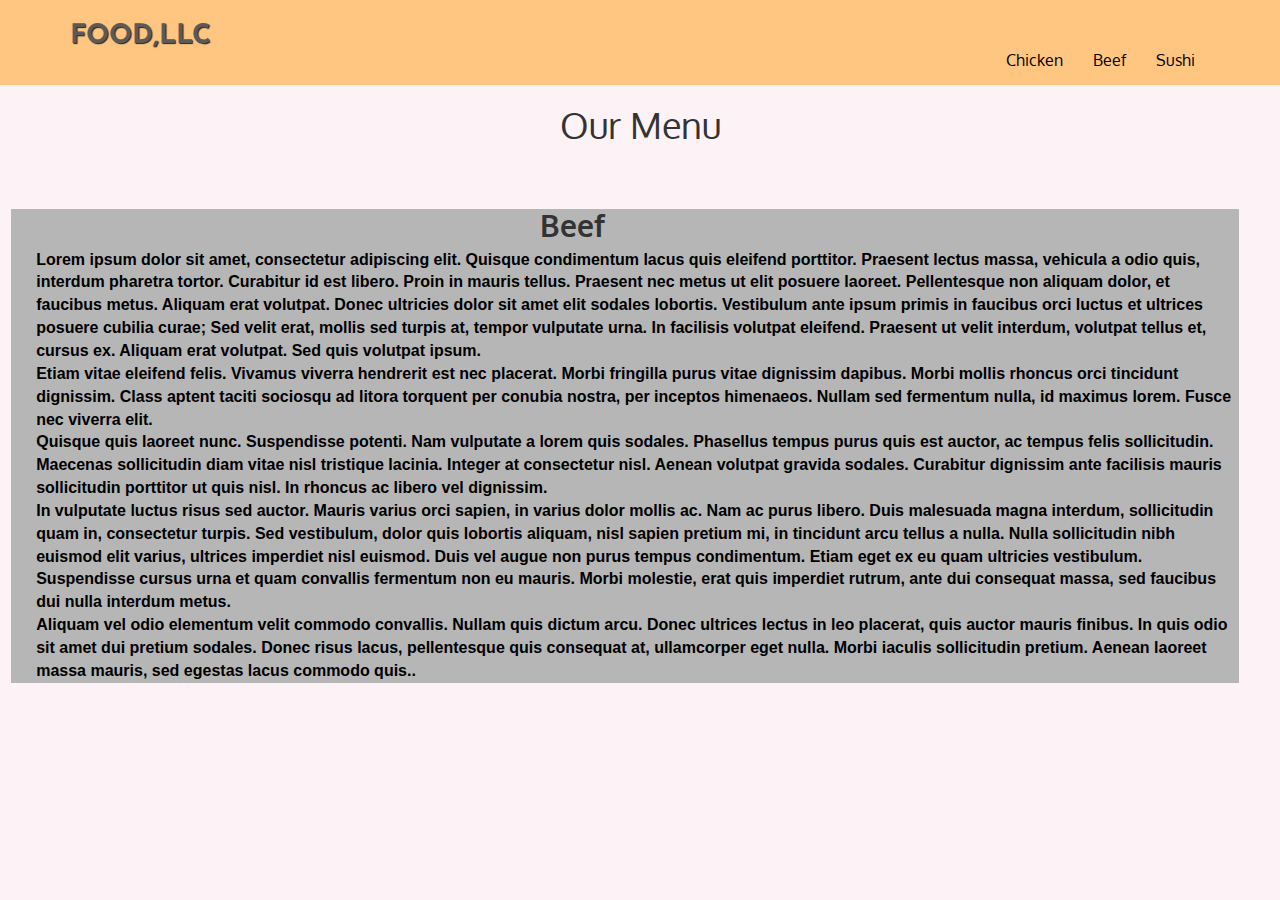
==== menu2.html @ b3ac1dc8 "Test on public" ====
<!DOCTYPE html>
<html lang="en">
<head>
  <meta charset="UTF-8">
  <meta http-equiv="X-UA-Compatible" content="IE=edge">
  <meta name="viewport" content="width=device-width, initial-scale=1.0">
  <title>Assignment Solution for Module 3</title>
  <link rel="stylesheet" href="css/bootstrap.min.css">
  <link rel="stylesheet" href="css/styles.css">
  <link rel="preconnect" href="https://fonts.googleapis.com">
  <link rel="preconnect" href="https://fonts.gstatic.com" crossorigin>
  <link href="https://fonts.googleapis.com/css2?family=Libre+Bodoni:ital@1&family=Oxygen:wght@300;400;700&display=swap" rel="stylesheet">
  <link href="https://fonts.googleapis.com/css2?family=Josefin+Sans:ital@1&display=swap" rel="stylesheet">
</head>
<body>
  <header>
    <!-- Header -->
    <nav id="header-nav" class = "navbar navbar-default">
      <div class = "container">
        <div class="navbar-header">
          <a href="index.html" class="pull-left visible-md visible-lg">
          </a>
          <div class="navbar-brand">
            <a href="index.html"><h1>Food,LLC</h1></a>
          </div>
        
  <!-- End Brand and Logo -->    

        <button type="button" class="navbar-toggle collapsed" data-toggle="collapse" data-target="#collapsable-nav" aria-expanded="false">
          <span class="sr-only">Toggle navigation</span>
          <span class="icon-bar"></span>
          <span class="icon-bar"></span>
          <span class="icon-bar"></span>
        </button>      
        </div>
<!-- End Nav Bar Button -->  
        <div id="collapsable-nav" class="collapse navbar-collapse">
          <ul id="nav-list" class="nav navbar-nav navbar-right">
            <li>
              <a href="menu1.html">
              <span class="Chicken"></span><br class="hidden-xs">Chicken</a>
            </li>
            <li>
              <a href="menu2.html">
              <span class="Beef"></span><br class="hidden-xs"> Beef</a>
            </li>
            <li>
              <a href="menu3.html">
              <span class="Sushi"></span><br class="hidden-xs"> Sushi</a>
            </li>
          </ul><!-- #nav-list -->
        </div><!-- .collapse .navbar-collapse -->
      </div>
    </nav>
  </header>

  <h1>Our Menu</h1>

  <div class="row">
    
      <h2 id="t2">Beef</h2>
      <p id="Beef">Lorem ipsum dolor sit amet, consectetur adipiscing elit. Quisque condimentum lacus quis eleifend porttitor. Praesent lectus massa, vehicula a odio quis, interdum pharetra tortor. Curabitur id est libero. Proin in mauris tellus. Praesent nec metus ut elit posuere laoreet. Pellentesque non aliquam dolor, et faucibus metus. Aliquam erat volutpat. Donec ultricies dolor sit amet elit sodales lobortis. Vestibulum ante ipsum primis in faucibus orci luctus et ultrices posuere cubilia curae; Sed velit erat, mollis sed turpis at, tempor vulputate urna. In facilisis volutpat eleifend. Praesent ut velit interdum, volutpat tellus et, cursus ex. Aliquam erat volutpat. Sed quis volutpat ipsum. <br>

        Etiam vitae eleifend felis. Vivamus viverra hendrerit est nec placerat. Morbi fringilla purus vitae dignissim dapibus. Morbi mollis rhoncus orci tincidunt dignissim. Class aptent taciti sociosqu ad litora torquent per conubia nostra, per inceptos himenaeos. Nullam sed fermentum nulla, id maximus lorem. Fusce nec viverra elit.<br>
        
        Quisque quis laoreet nunc. Suspendisse potenti. Nam vulputate a lorem quis sodales. Phasellus tempus purus quis est auctor, ac tempus felis sollicitudin. Maecenas sollicitudin diam vitae nisl tristique lacinia. Integer at consectetur nisl. Aenean volutpat gravida sodales. Curabitur dignissim ante facilisis mauris sollicitudin porttitor ut quis nisl. In rhoncus ac libero vel dignissim.<br>
        
        In vulputate luctus risus sed auctor. Mauris varius orci sapien, in varius dolor mollis ac. Nam ac purus libero. Duis malesuada magna interdum, sollicitudin quam in, consectetur turpis. Sed vestibulum, dolor quis lobortis aliquam, nisl sapien pretium mi, in tincidunt arcu tellus a nulla. Nulla sollicitudin nibh euismod elit varius, ultrices imperdiet nisl euismod. Duis vel augue non purus tempus condimentum. Etiam eget ex eu quam ultricies vestibulum. Suspendisse cursus urna et quam convallis fermentum non eu mauris. Morbi molestie, erat quis imperdiet rutrum, ante dui consequat massa, sed faucibus dui nulla interdum metus.<br>
        
        Aliquam vel odio elementum velit commodo convallis. Nullam quis dictum arcu. Donec ultrices lectus in leo placerat, quis auctor mauris finibus. In quis odio sit amet dui pretium sodales. Donec risus lacus, pellentesque quis consequat at, ullamcorper eget nulla. Morbi iaculis sollicitudin pretium. Aenean laoreet massa mauris, sed egestas lacus commodo quis..<br></p>
    
      </div>


  <!-- jQuery (Bootstrap JS plugins depend on it) -->
<script src="js/jquery-2.1.4.min.js"></script>
<script src="js/bootstrap.min.js"></script>
<script src="js/script.js"></script>
</body>
</html>
---- css/styles.css ----
* {
  box-sizing: border-box;
  margin: 0;
  padding: 0;
}

h1 {
  margin-bottom: 5%;
  text-align: center;
  }

 h2{
  float:left;
  margin-top: 0%;
  margin-left: 40%;
  width: 150px;
  height: 30px;
  text-align: center;
  font-weight: bold;
} 

#t1{
  background-color:#b6b6b6;
}

#t2{
  background-color:#b6b6b6;
}

#t3{
  background-color: #b6b6b6;
}

p {
  background-color: #b6b6b6;
  font-family: Helvetica;
  color: rgb(0, 0, 0);
  padding-top: 40px;
  padding-left: 2%; 
  margin: 0% 2% 2% 2%;
  font-weight: bold;
}

.row {
  width: 100%;
  position: relative;
}

/********** Large devices only **********/
@media (min-width: 992px) {
  .col-lg-1, .col-lg-2, .col-lg-3, .col-lg-4, .col-lg-5, .col-lg-6, .col-lg-7, .col-lg-8, .col-lg-9, .col-lg-10, .col-lg-11, .col-lg-12 {
    float: left;
    
  }
  .col-lg-1 {
    width: 8.33%;
  }
  .col-lg-2 {
    width: 16.66%;
  }
  .col-lg-3 {
    width: 25%;
  }
  .col-lg-4 {
    width: 33.33%;
  }
  .col-lg-5 {
    width: 41.66%;
  }
  .col-lg-6 {
    width: 50%;
  }
  .col-lg-7 {
    width: 58.33%;
  }
  .col-lg-8 {
    width: 66.66%;
  }
  .col-lg-9 {
    width: 74.99%;
  }
  .col-lg-10 {
    width: 83.33%;
  }
  .col-lg-11 {
    width: 91.66%;
  }
  .col-lg-12 {
    width: 100%;
  }
}

/********** Medium devices only **********/
@media (min-width: 768px) and (max-width: 991px) {
  .col-md-1, .col-md-2, .col-md-3, .col-md-4, .col-md-5, .col-md-6, .col-md-7, .col-md-8, .col-md-9, .col-md-10, .col-md-11, .col-md-12 {
    float: left;
    
  }
  .col-md-1 {
    width: 8.33%;
  }
  .col-md-2 {
    width: 16.66%;
  }
  .col-md-3 {
    width: 25%;
  }
  .col-md-4 {
    width: 33.33%;
  }
  .col-md-5 {
    width: 41.66%;
  }
  .col-md-6 {
    width: 50%;
  }
  .col-md-7 {
    width: 58.33%;
  }
  .col-md-8 {
    width: 66.66%;
  }
  .col-md-9 {
    width: 74.99%;
  }
  .col-md-10 {
    width: 83.33%;
  }
  .col-md-11 {
    width: 91.66%;
  }
  .col-md-12 {
    width: 100%;
  }
}

body {
  font-size: 16px;
  background-color: #fdf3f7;
  font-family: 'Oxygen', sans-serif;
}

#header-nav {
  background-color: rgb(255, 198, 129);
  border-radius: 0;
  border:0mm;
}

  .navbar-brand {
    padding-top: 25px;
  }

  .navbar-brand h1{ /* Restaurant name */
    font-family: 'Josefin Sans';
    color: #5a5a5a;
    font-size: 1.5em;
    text-transform: uppercase;
    font-weight: bold;
    text-shadow: 1px 1px 1px #222;
    margin-top: 1.5%;
    margin-bottom: 0;
    line-height: .75;
  }

  .navbar-brand a:hover , .navbar-brand a:focus{
    text-decoration: none;
  }
  
  #nav-list {
    margin-top: 10px;
  }
  #nav-list a {
    color: #000000;
    text-align: center;
  }
  #nav-list a:hover {
    background: #ffffff;
  }
  #nav-list a span {
    font-size: 1.8em;
  }

  .navbar-header button.navbar-toggle, .navbar-header .icon-bar {
    border: 1px solid #000000;
  }
  .navbar-header button.navbar-toggle {
    clear: both;
    margin-top: -40px;
    }
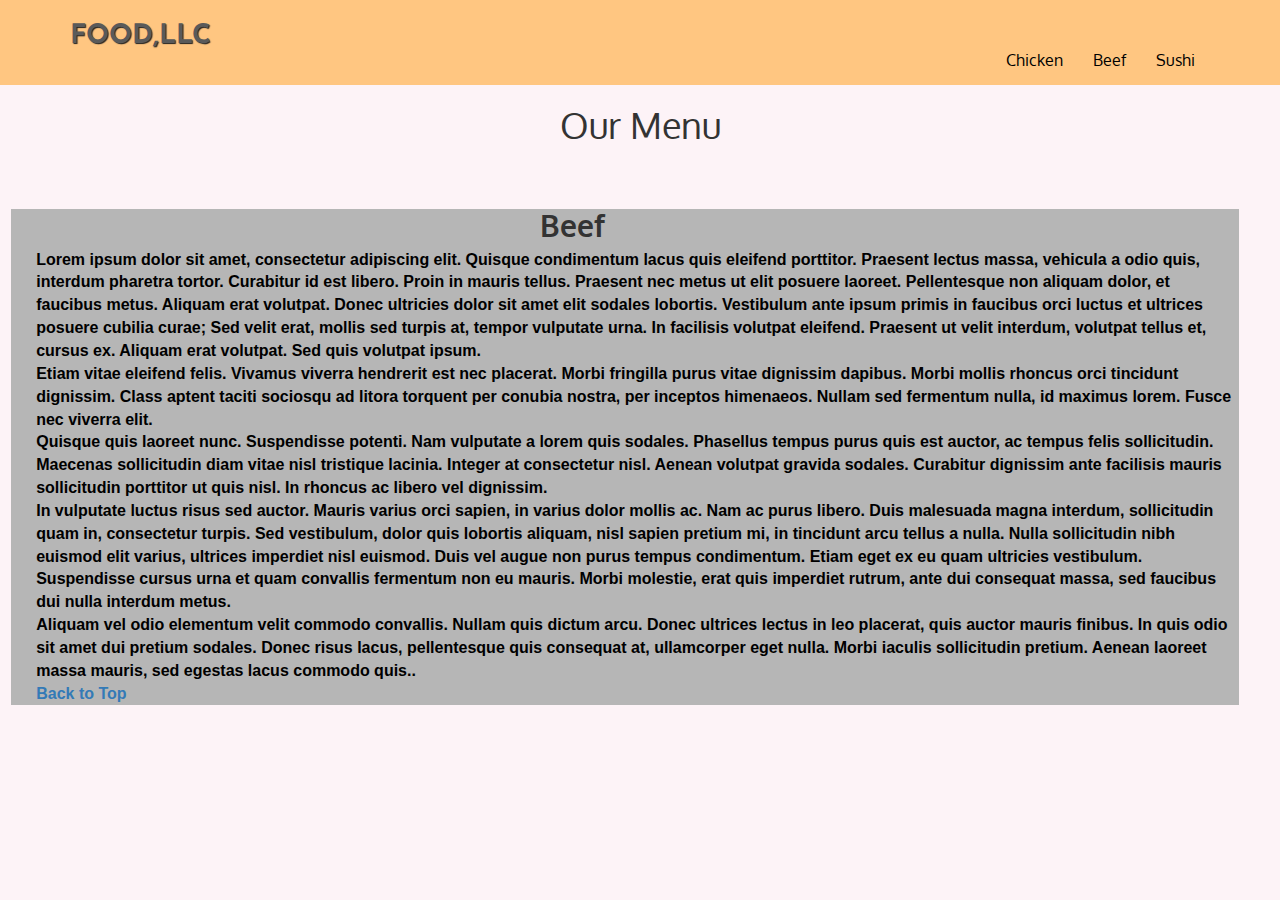
==== commit a72671a2: "Update menu2" ====
--- a/menu2.html
+++ b/menu2.html
@@ -67,7 +67,7 @@
         
         In vulputate luctus risus sed auctor. Mauris varius orci sapien, in varius dolor mollis ac. Nam ac purus libero. Duis malesuada magna interdum, sollicitudin quam in, consectetur turpis. Sed vestibulum, dolor quis lobortis aliquam, nisl sapien pretium mi, in tincidunt arcu tellus a nulla. Nulla sollicitudin nibh euismod elit varius, ultrices imperdiet nisl euismod. Duis vel augue non purus tempus condimentum. Etiam eget ex eu quam ultricies vestibulum. Suspendisse cursus urna et quam convallis fermentum non eu mauris. Morbi molestie, erat quis imperdiet rutrum, ante dui consequat massa, sed faucibus dui nulla interdum metus.<br>
         
-        Aliquam vel odio elementum velit commodo convallis. Nullam quis dictum arcu. Donec ultrices lectus in leo placerat, quis auctor mauris finibus. In quis odio sit amet dui pretium sodales. Donec risus lacus, pellentesque quis consequat at, ullamcorper eget nulla. Morbi iaculis sollicitudin pretium. Aenean laoreet massa mauris, sed egestas lacus commodo quis..<br></p>
+        Aliquam vel odio elementum velit commodo convallis. Nullam quis dictum arcu. Donec ultrices lectus in leo placerat, quis auctor mauris finibus. In quis odio sit amet dui pretium sodales. Donec risus lacus, pellentesque quis consequat at, ullamcorper eget nulla. Morbi iaculis sollicitudin pretium. Aenean laoreet massa mauris, sed egestas lacus commodo quis..<br><a href="index.html">Back to Top</a></p>
     
       </div>
 
